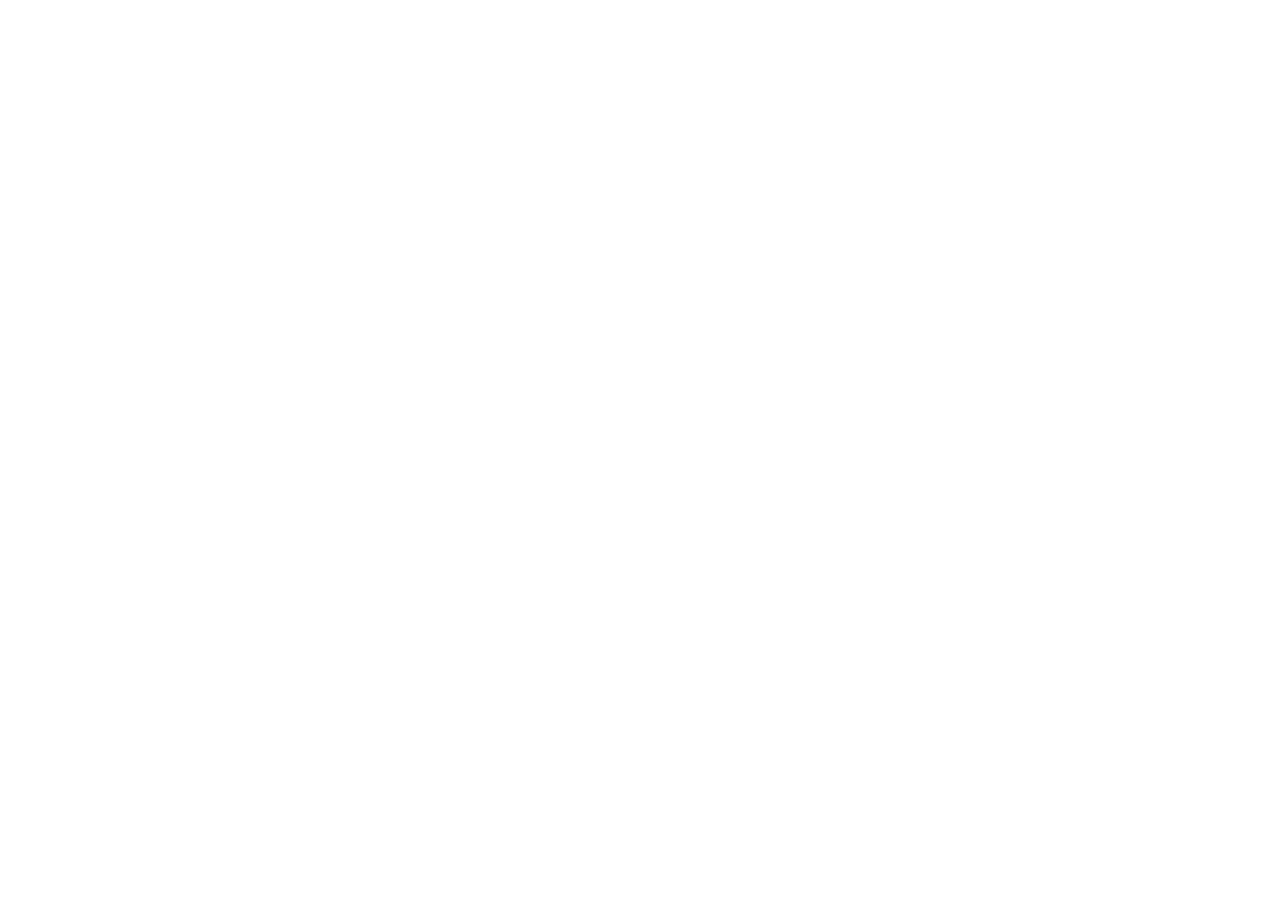
==== index.html @ 3846cc36 "Added Index and Normalize.css" ====
<!DOCTYPE html>
<html>
	<head>
		<meta charset="utf-8">

		<!--Linking Custom Stylesheets-->
		<link rel="stylesheet" href="normalise.css">

		<title>Tylah Kapa, Game Programmer</title>
	</head>
	<body>

	</body>
</html>
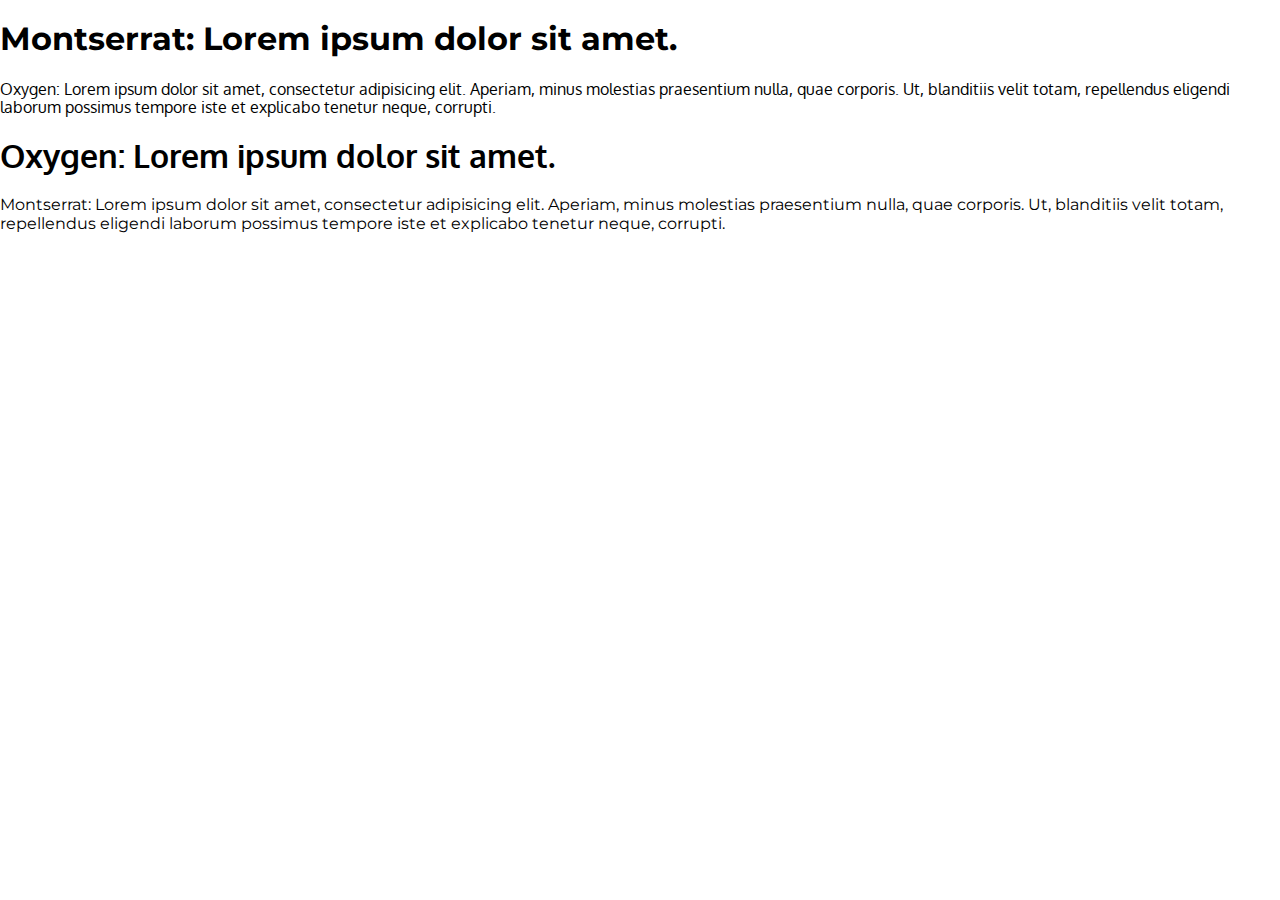
==== commit c1fa51e1: "Added new fonts" ====
--- a/index.html
+++ b/index.html
@@ -4,11 +4,33 @@
 		<meta charset="utf-8">
 
 		<!--Linking Custom Stylesheets-->
-		<link rel="stylesheet" href="normalise.css">
+		<link rel="stylesheet" href="/css/normalize.css">
+
+		<link href="https://fonts.googleapis.com/css?family=Montserrat:400,400i,700|Oxygen:400,700&amp;subset=latin-ext" rel="stylesheet">
+
+		<link rel="stylesheet" href="/css/style.css">
 
 		<title>Tylah Kapa, Game Programmer</title>
 	</head>
 	<body>
+		<!-- Header + Header Content -->
+		<header>
+			<h1 class="test">Montserrat: Lorem ipsum dolor sit amet.</h1>
+			<p>Oxygen: Lorem ipsum dolor sit amet, consectetur adipisicing elit. Aperiam, minus molestias praesentium
+				 nulla, quae corporis. Ut, blanditiis velit totam, repellendus eligendi laborum possimus tempore
+				  iste et explicabo tenetur neque, corrupti.</p>
+			<h1>Oxygen: Lorem ipsum dolor sit amet.</h1>
+			<p class="test">Montserrat: Lorem ipsum dolor sit amet, consectetur adipisicing elit. Aperiam, minus molestias praesentium
+				 nulla, quae corporis. Ut, blanditiis velit totam, repellendus eligendi laborum possimus tempore
+				iste et explicabo tenetur neque, corrupti.</p>
+		</header>
 
+		<!-- Primary Content -->
+		<div class="content">
+		</div>
+
+		<!-- Footer Content -->
+		<footer>
+		</footer>
 	</body>
 </html>
--- a/css/style.css
+++ b/css/style.css
@@ -0,0 +1,11 @@
+h1{
+	font-family: 'Oxygen', sans-serif;
+}
+
+p{
+	font-family: 'Oxygen', sans-serif;
+}
+
+.test{
+	font-family: 'Montserrat', sans-serif;
+}
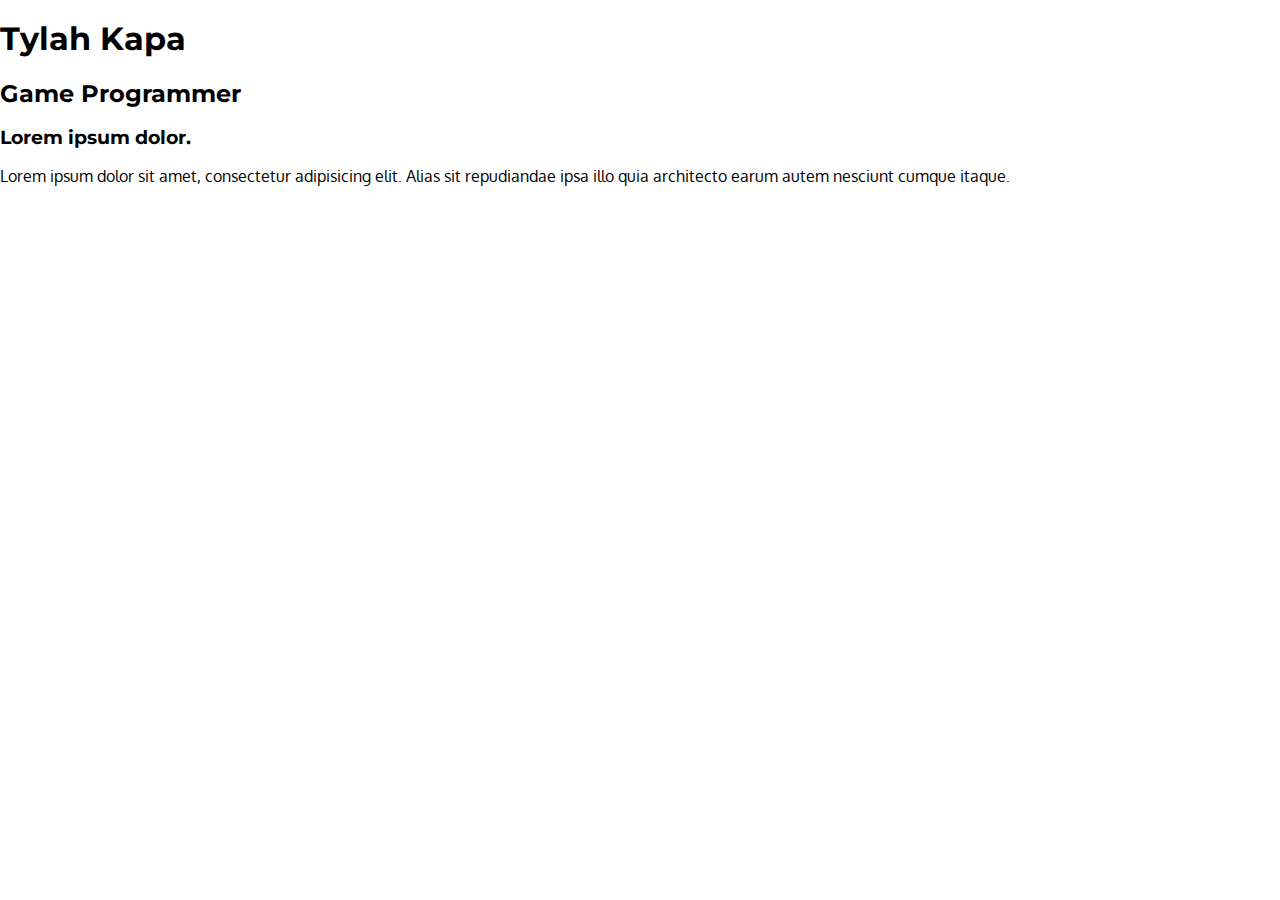
==== commit 0652cee3: "Moved testing to testing HTML" ====
--- a/index.html
+++ b/index.html
@@ -15,18 +15,15 @@
 	<body>
 		<!-- Header + Header Content -->
 		<header>
-			<h1 class="test">Montserrat: Lorem ipsum dolor sit amet.</h1>
-			<p>Oxygen: Lorem ipsum dolor sit amet, consectetur adipisicing elit. Aperiam, minus molestias praesentium
-				 nulla, quae corporis. Ut, blanditiis velit totam, repellendus eligendi laborum possimus tempore
-				  iste et explicabo tenetur neque, corrupti.</p>
-			<h1>Oxygen: Lorem ipsum dolor sit amet.</h1>
-			<p class="test">Montserrat: Lorem ipsum dolor sit amet, consectetur adipisicing elit. Aperiam, minus molestias praesentium
-				 nulla, quae corporis. Ut, blanditiis velit totam, repellendus eligendi laborum possimus tempore
-				iste et explicabo tenetur neque, corrupti.</p>
+			<h1>Tylah Kapa</h1>
+			<h2>Game Programmer</h2>
 		</header>
 
 		<!-- Primary Content -->
 		<div class="content">
+			<h3>Lorem ipsum dolor.</h3>
+			<p>Lorem ipsum dolor sit amet, consectetur adipisicing elit. Alias sit repudiandae ipsa illo
+				 quia architecto earum autem nesciunt cumque itaque.</p>
 		</div>
 
 		<!-- Footer Content -->
--- a/css/style.css
+++ b/css/style.css
@@ -1,11 +1,7 @@
-h1{
-	font-family: 'Oxygen', sans-serif;
+h1, h2, h3, h4{
+	font-family: 'Montserrat', sans-serif;
 }
 
 p{
 	font-family: 'Oxygen', sans-serif;
 }
-
-.test{
-	font-family: 'Montserrat', sans-serif;
-}
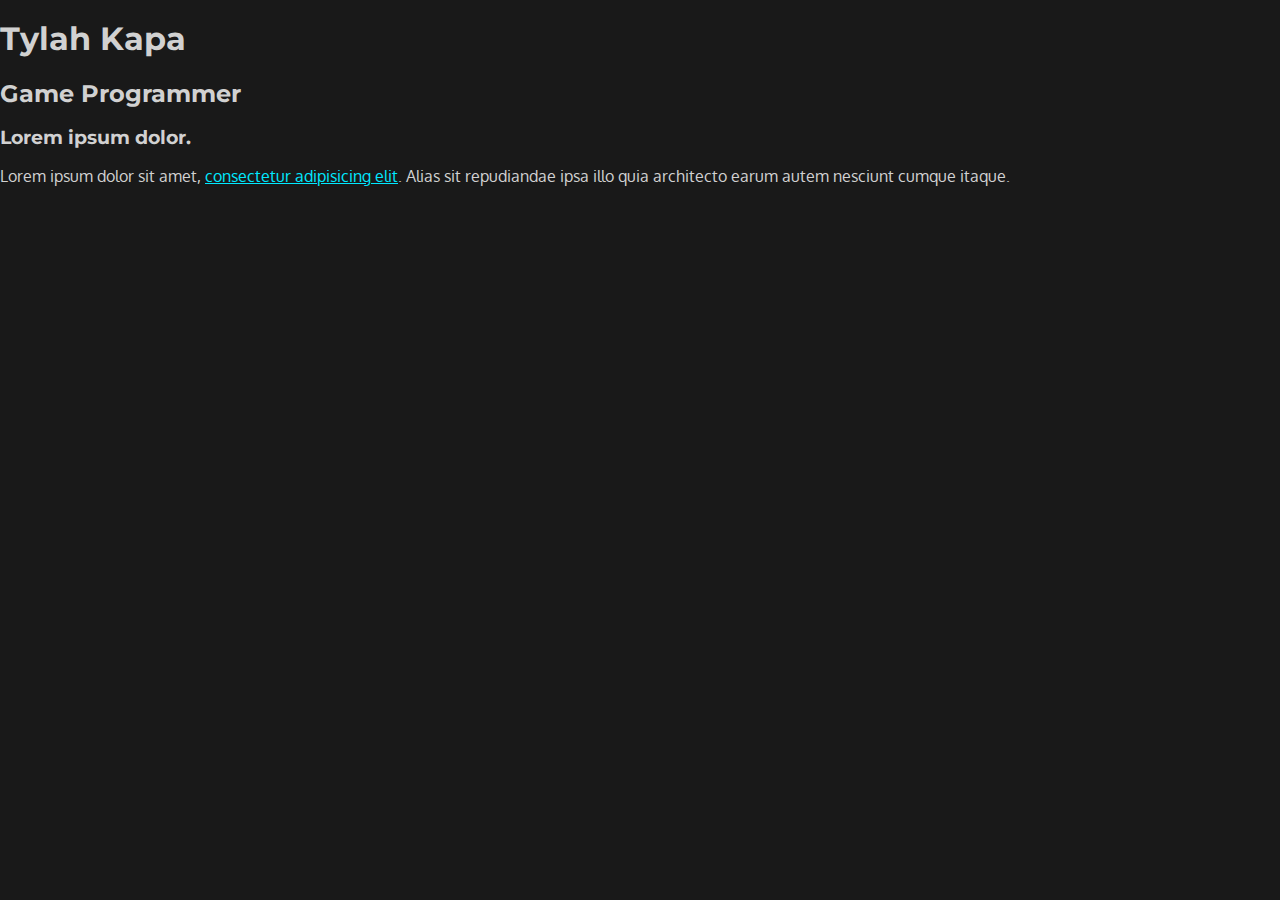
==== commit 69a6aabb: "Setting Generic Colours in a main CSS." ====
--- a/index.html
+++ b/index.html
@@ -13,21 +13,24 @@
 		<title>Tylah Kapa, Game Programmer</title>
 	</head>
 	<body>
-		<!-- Header + Header Content -->
-		<header>
-			<h1>Tylah Kapa</h1>
-			<h2>Game Programmer</h2>
-		</header>
+		<!-- Container for all content -->
+		<div class="body-content">
+			<!-- Header + Header Content -->
+			<header>
+				<h1>Tylah Kapa</h1>
+				<h2>Game Programmer</h2>
+			</header>
 
-		<!-- Primary Content -->
-		<div class="content">
-			<h3>Lorem ipsum dolor.</h3>
-			<p>Lorem ipsum dolor sit amet, consectetur adipisicing elit. Alias sit repudiandae ipsa illo
-				 quia architecto earum autem nesciunt cumque itaque.</p>
+			<!-- Primary Content -->
+			<div class="content">
+				<h3>Lorem ipsum dolor.</h3>
+				<p>Lorem ipsum dolor sit amet, <a href="#">consectetur adipisicing elit</a>. Alias sit repudiandae ipsa illo
+					 quia architecto earum autem nesciunt cumque itaque.</p>
+			</div>
+
+			<!-- Footer Content -->
+			<footer>
+			</footer>
 		</div>
-
-		<!-- Footer Content -->
-		<footer>
-		</footer>
 	</body>
 </html>
--- a/css/style.css
+++ b/css/style.css
@@ -1,7 +1,25 @@
+html{
+	background-color: #191919; 
+}
+
+body{
+	background-color: : #191919;
+}
+
 h1, h2, h3, h4{
 	font-family: 'Montserrat', sans-serif;
+	color: #D1D1D1;
 }
 
 p{
 	font-family: 'Oxygen', sans-serif;
+	color: #D1D1D1;
 }
+
+a{
+	color: #00E9FF;
+}
+
+.body-content{
+	background-color: #191919;
+}
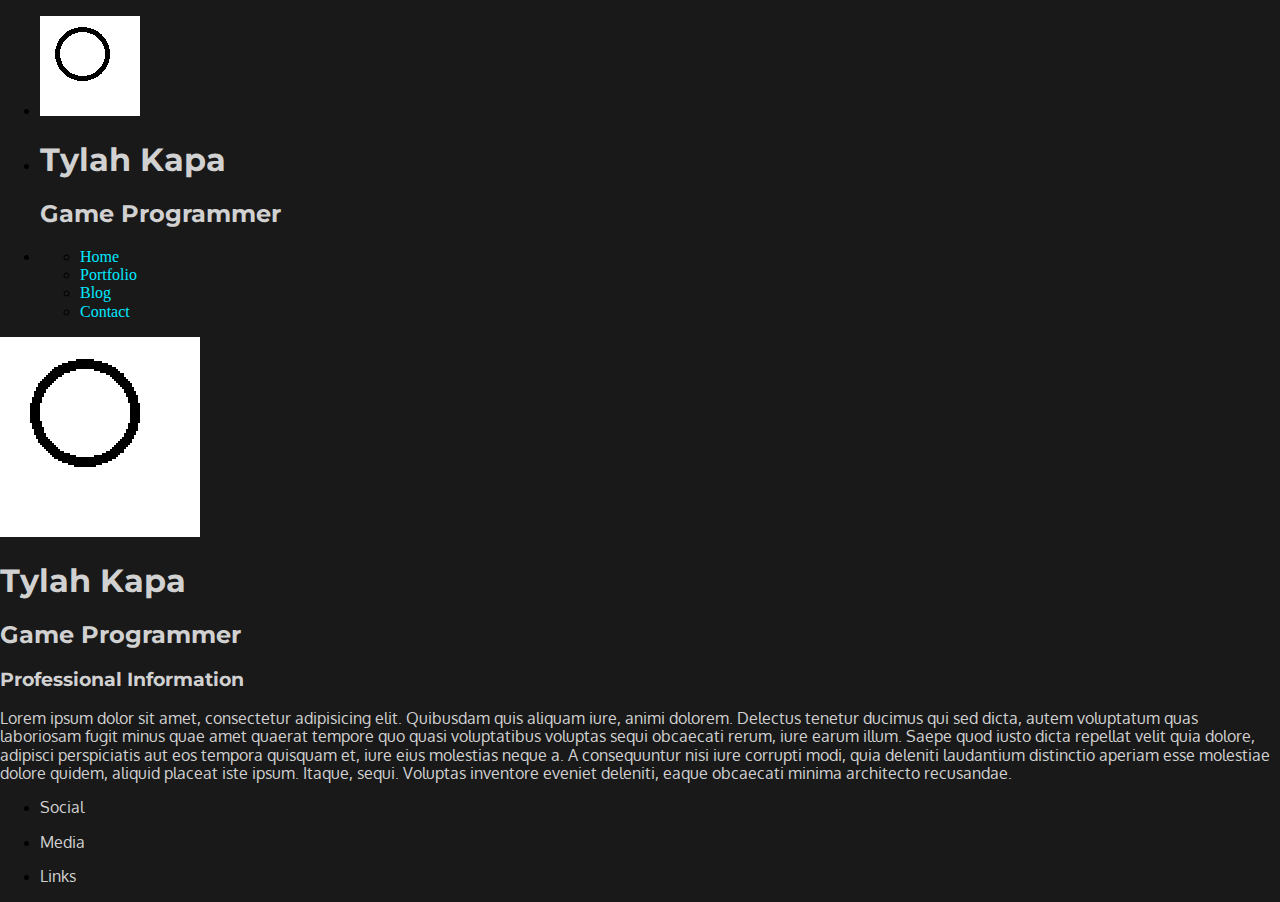
==== commit 37b2de00: "Made a rought Home Page and Portfolio Page" ====
--- a/index.html
+++ b/index.html
@@ -16,21 +16,51 @@
 		<!-- Container for all content -->
 		<div class="body-content">
 			<!-- Header + Header Content -->
-			<header>
-				<h1>Tylah Kapa</h1>
-				<h2>Game Programmer</h2>
-			</header>
+			<div class="centred-content">
+				<header class="header-title">
+					<ul class="horizontal-list">
+						<li>
+							<img src="/img/100x100.png" alt="Image of Tylah Kapa">
+						</li>
+						<li class="title">
+							<h1>Tylah Kapa</h1>
+							<h2>Game Programmer</h2>
+						</li>
+						<li>
+							<nav>
+								<ul class="nav-list">
+									<li><a href="index.html">Home</a></li>
+									<li><a href="portfolio.html">Portfolio</a></li>
+									<li><a href="blog.html">Blog</a></li>
+									<li><a href="contact.html">Contact</a></li>
+								</ul>
+							</nav>
+						</li>
+					</ul>
+				</header>
+			</div>
 
 			<!-- Primary Content -->
-			<div class="content">
-				<h3>Lorem ipsum dolor.</h3>
-				<p>Lorem ipsum dolor sit amet, <a href="#">consectetur adipisicing elit</a>. Alias sit repudiandae ipsa illo
-					 quia architecto earum autem nesciunt cumque itaque.</p>
+			<div class="content centred-content">
+				<img src="img/200x200.png" alt="headshot image">
+				<div class="home-content">
+					<h1>Tylah Kapa</h1>
+					<h2>Game Programmer</h2>
+					<h3>Professional Information</h3>
+					<p>Lorem ipsum dolor sit amet, consectetur adipisicing elit. Quibusdam quis aliquam iure, animi dolorem. Delectus tenetur ducimus qui sed dicta, autem voluptatum quas laboriosam fugit minus quae amet quaerat tempore quo quasi voluptatibus voluptas sequi obcaecati rerum, iure earum illum. Saepe quod iusto dicta repellat velit quia dolore, adipisci perspiciatis aut eos tempora quisquam et, iure eius molestias neque a. A consequuntur nisi iure corrupti modi, quia deleniti laudantium distinctio aperiam esse molestiae dolore quidem, aliquid placeat iste ipsum. Itaque, sequi. Voluptas inventore eveniet deleniti, eaque obcaecati minima architecto recusandae.</p>
+				</div>
 			</div>
 
 			<!-- Footer Content -->
-			<footer>
-			</footer>
+			<div class="centred-content">
+				<footer>
+					<ul class="horizontal-list">
+						<li><p>Social</p></li>
+						<li><p>Media</p></li>
+						<li><p>Links</p></li>
+					</ul>
+				</footer>
+			</div>
 		</div>
 	</body>
 </html>
--- a/css/style.css
+++ b/css/style.css
@@ -1,5 +1,5 @@
 html{
-	background-color: #191919; 
+	background-color: #191919;
 }
 
 body{
@@ -18,6 +18,7 @@
 
 a{
 	color: #00E9FF;
+	text-decoration: none;
 }
 
 .body-content{
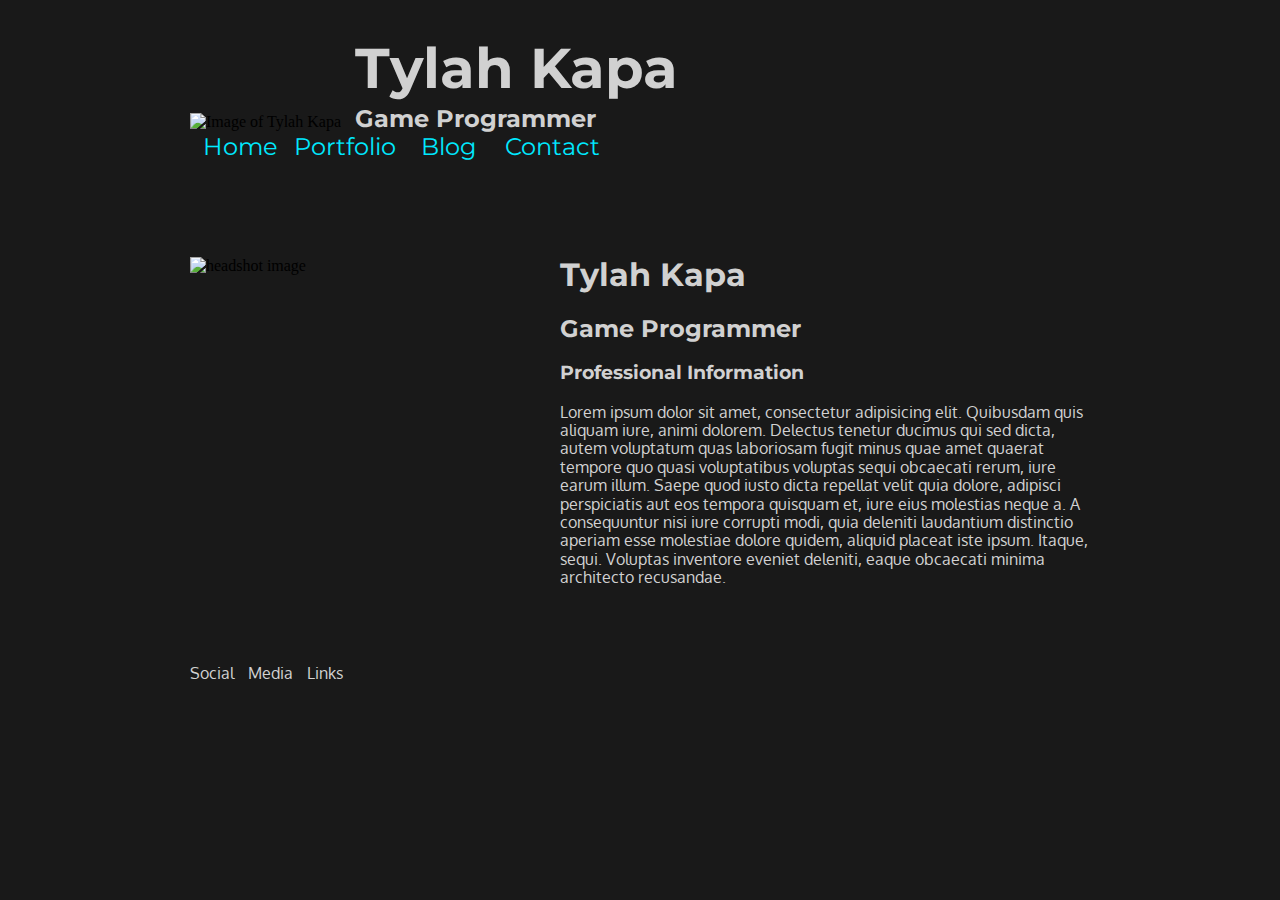
==== commit 4b8f08f1: "Vi Lost ZULUL" ====
--- a/index.html
+++ b/index.html
@@ -20,7 +20,7 @@
 				<header class="header-title">
 					<ul class="horizontal-list">
 						<li>
-							<img src="/img/100x100.png" alt="Image of Tylah Kapa">
+							<img src="http://via.placeholder.com/100x100" alt="Image of Tylah Kapa">
 						</li>
 						<li class="title">
 							<h1>Tylah Kapa</h1>
@@ -42,7 +42,7 @@
 
 			<!-- Primary Content -->
 			<div class="content centred-content">
-				<img src="img/200x200.png" alt="headshot image">
+				<img src="http://via.placeholder.com/350x350" alt="headshot image">
 				<div class="home-content">
 					<h1>Tylah Kapa</h1>
 					<h2>Game Programmer</h2>
--- a/css/style.css
+++ b/css/style.css
@@ -17,10 +17,229 @@
 }
 
 a{
+	font-family: 'Montserrat', sans-serif;
 	color: #00E9FF;
 	text-decoration: none;
 }
 
 .body-content{
+	padding-top: 20px;
+	width: 100%;
 	background-color: #191919;
 }
+
+.centred-content{
+	max-width: 900px;
+	margin: 0 auto;
+	padding-bottom: 30px;
+}
+
+.horizontal-list{
+	list-style-type:  none;
+	padding: 0;
+}
+
+.horizontal-list>li{
+	display: inline-block;
+	padding-right: 10px;
+}
+
+.title h1{
+	font-family: 'Montserrat', sans-serif;
+	font-size: 3.5em;
+	padding-bottom: 0px;
+	margin: 0 auto;
+}
+
+.title h2{
+	font-family: 'Montserrat', sans-serif;
+	font-size: 1.5em;
+	padding-top: 5px;
+	margin: 0 auto;
+}
+
+nav{
+	height: 100%;
+}
+
+.nav-list{
+	padding: 0;
+	margin: auto;
+}
+
+.nav-list>li{
+	display: inline-block;
+	width: 100px;
+}
+
+.nav-list a{
+	font-size: 1.5em;
+	display: block;
+	text-align: center;
+}
+
+.content{
+	padding-top: 50px;
+}
+
+.content>img{
+	height: 350px;
+	float: left;
+}
+
+.content h1{
+	margin-top: 0;
+}
+
+.home-content{
+	padding-left: 370px;
+}
+
+.project-images{
+  float:left;
+}
+
+.project-images ul{
+  list-style: none;
+  padding: 0;
+  margin: 0;
+}
+
+.project-subline{
+  margin-top: 0;
+}
+
+.centred-text{
+  text-align: center;
+}
+
+.portfolio-content-main{
+	padding: 0;
+	margin-left: 370px;
+}
+
+.portfolio-content{
+	padding: 0;
+	margin-left: 220px;
+}
+
+.portfolio-list{
+	clear: left;
+	padding-top: 30px;
+	margin: 0 0;
+}
+
+.project-clickthrough img{
+	width: 100%;
+}
+
+.project-clickthrough p{
+	font-size: 1.2em;
+	text-align: center;
+	margin-bottom: 0;
+}
+
+.one-third{
+	width: 30%;
+	padding-right: 3%;
+}
+
+.blog-block{
+  padding-left: 30px;
+	float:right;
+}
+
+.blog-list{
+  list-style: none;
+  padding-left: 0;
+}
+
+.blog-list h2{
+  margin-bottom: 10px;
+}
+
+.blog-list h3{
+  margin-top: 0;
+}
+
+table{
+  width: 70%;
+}
+
+.table-heading{
+  width: 100%;
+  font-family: 'Oxygen', sans-serif;
+  color: #D1D1D1;
+  text-align: center;
+}
+
+th{
+  width: 30%;
+}
+
+td{
+  padding-top: 10px;
+  text-align: center;
+}
+
+.foot{
+  clear: both;
+}
+
+.home-content{
+	padding-left: 370px;
+}
+
+.form-list{
+  list-style-type: none;
+  padding: 0;
+}
+
+.form-list li{
+  display: inline-block;
+}
+
+input {
+    width: 65%;
+    padding:4px;
+    border-radius:2px;
+    border:1px solid #fff;
+    background-color: #292929;
+	color: #D1D1D1;
+}
+
+textarea{
+ resize: vertical;
+  padding:4px;
+  border-radius:2px;
+  border:1px solid #fff;
+  background-color: #292929;
+  width: 64%;
+  color: #D1D1D1;
+}
+
+@media only screen and (max-width: 700px){
+	.horizontal-list>li{
+		width: 100%;
+		padding-top: 10px;
+		margin: 0 auto;
+	}
+
+	.nav-list>li{
+		width: 100%;
+		margin: 0 auto;
+	}
+
+	.content>img{
+		margin: 0 auto;
+		height: 350px;
+		float: left;
+	}
+
+	.home-content{
+		clear: left;
+		width: 100%;
+		padding: 0;
+		padding-top: 10px;
+	}
+}
